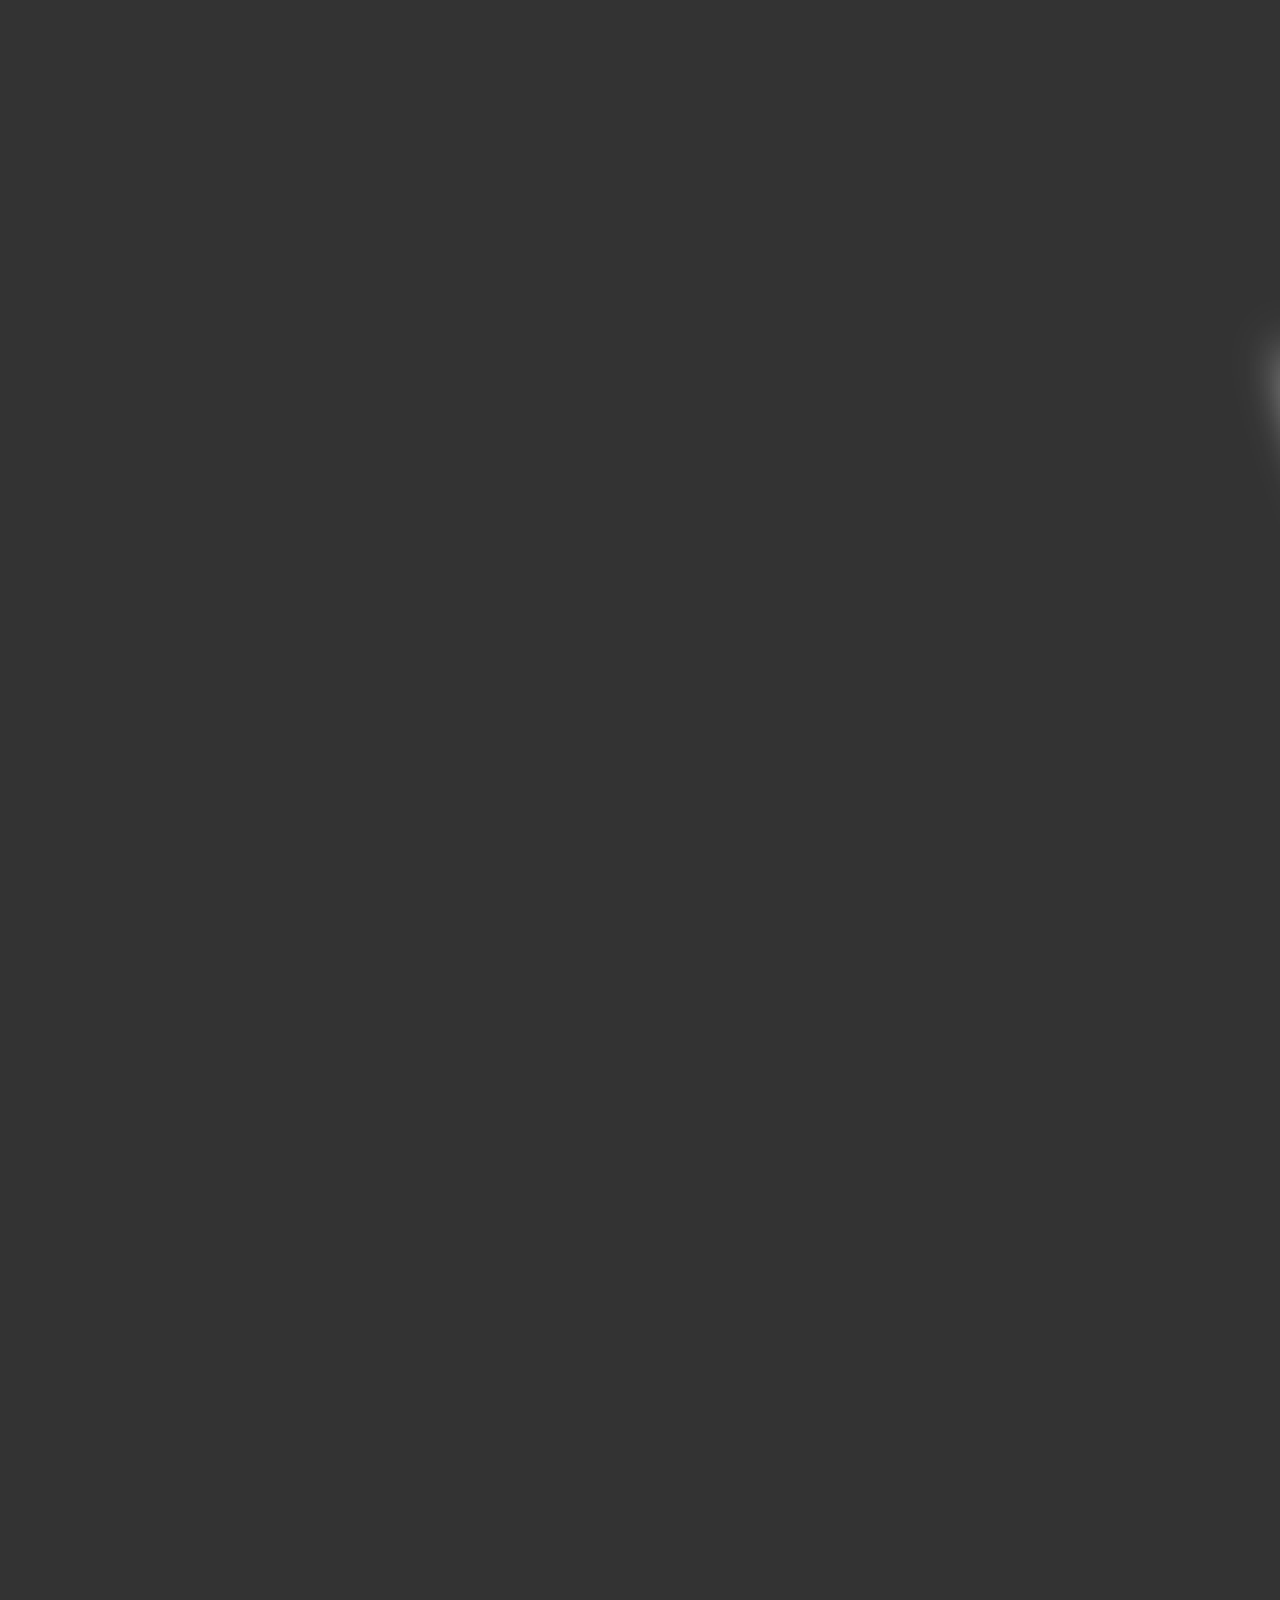
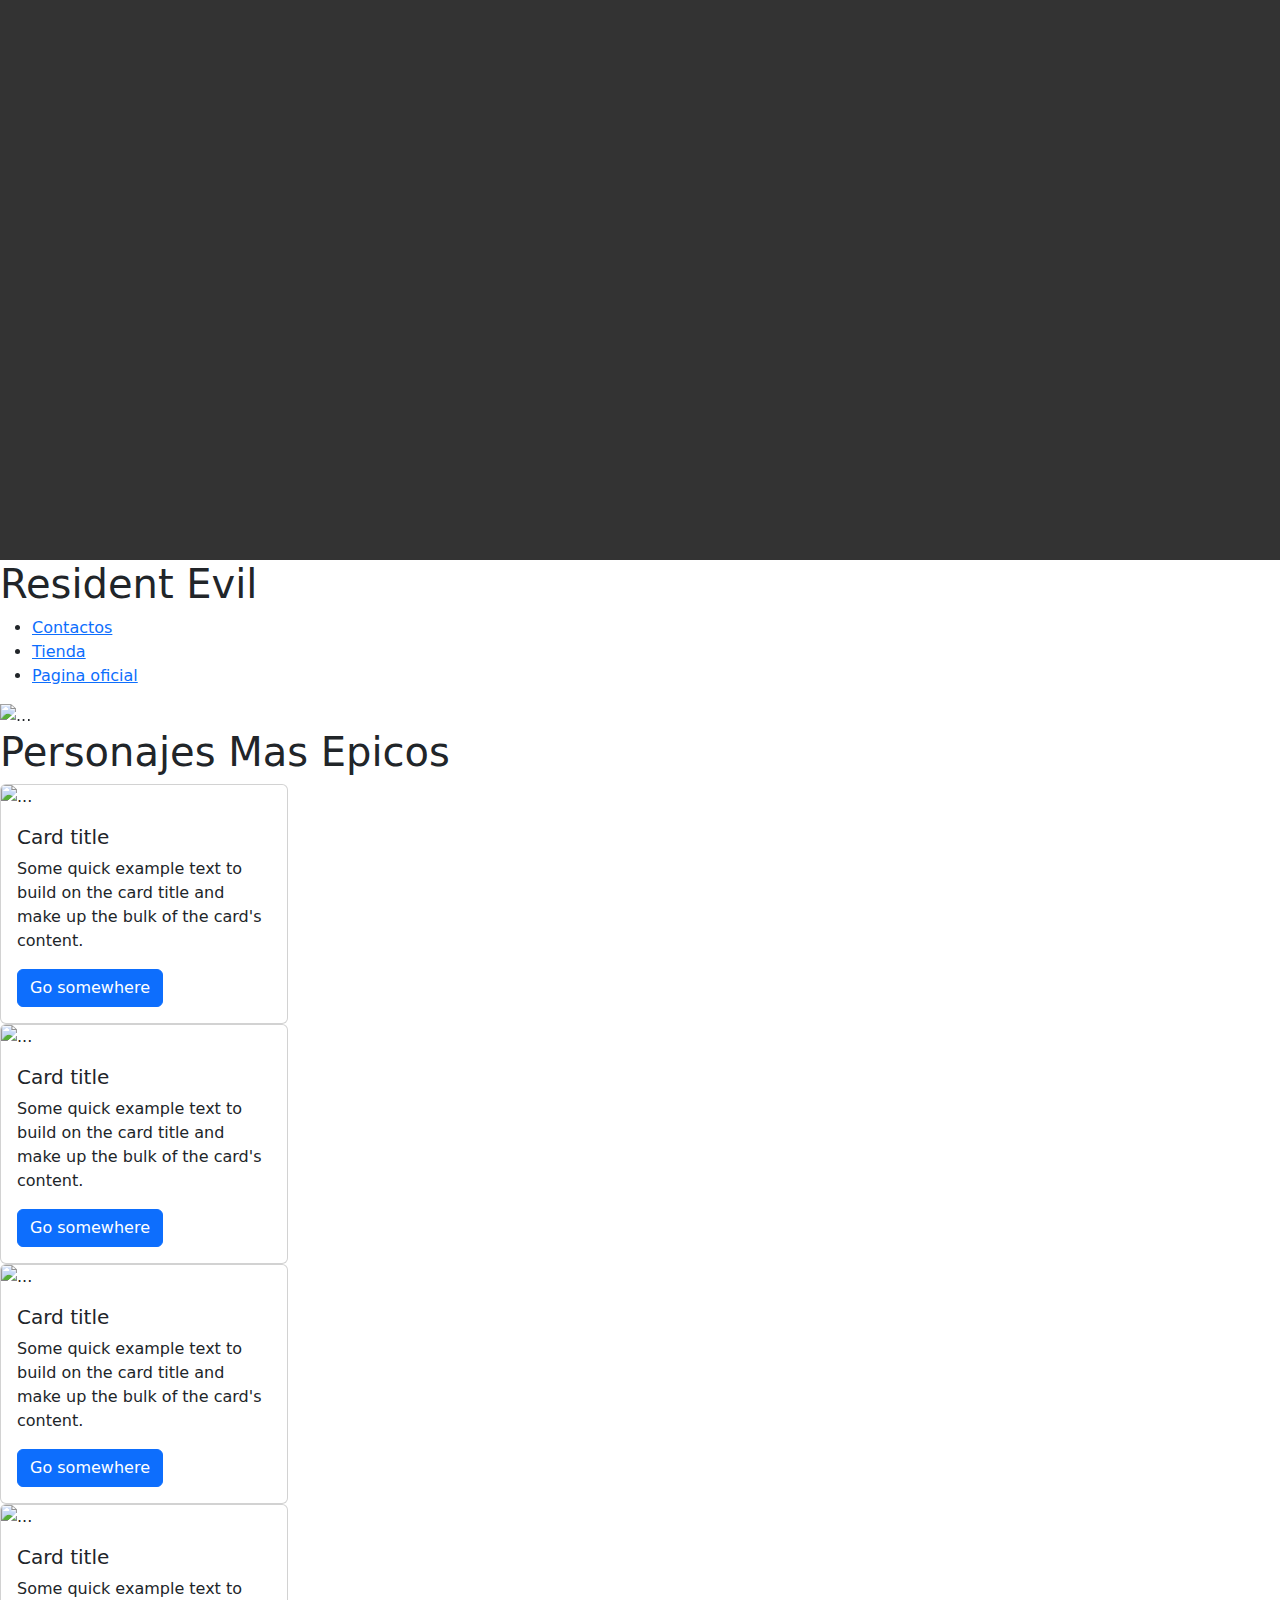
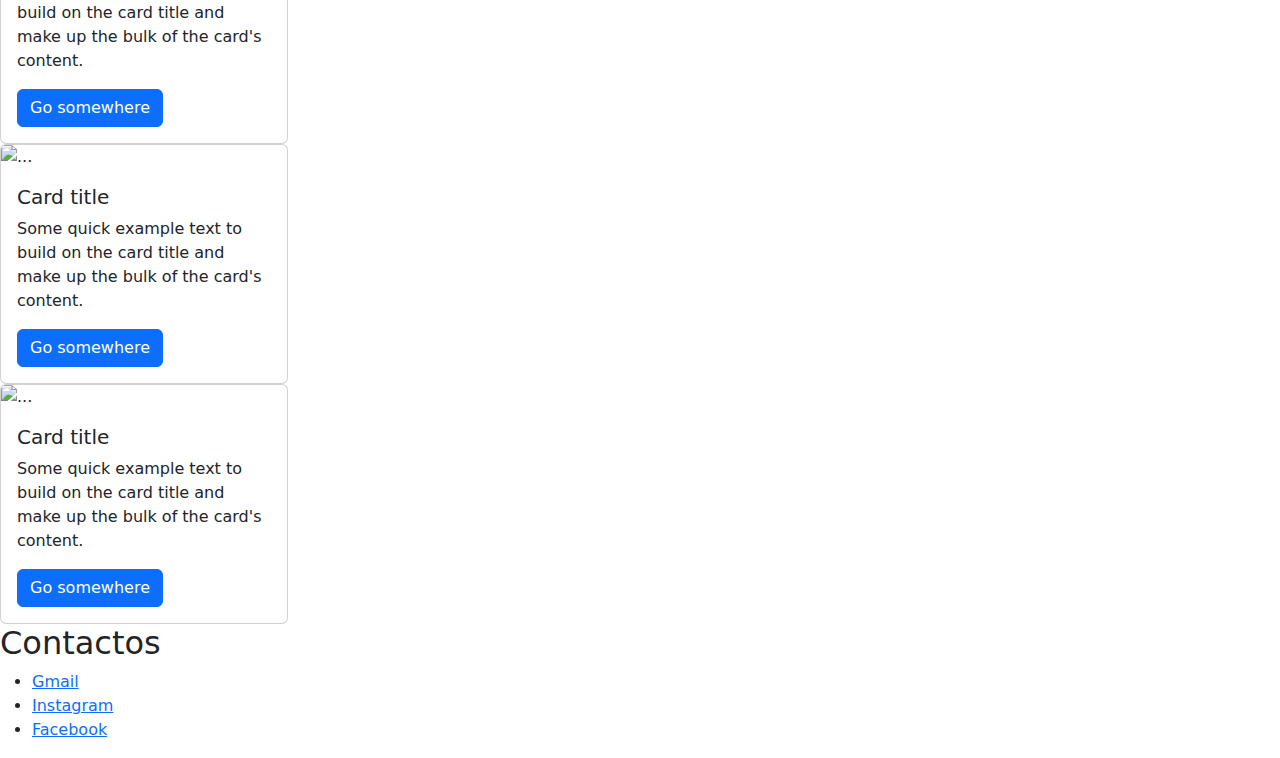
==== index.html @ f635bba6 "Termine de maquetar la pagina principal" ====
<!DOCTYPE html>
<html lang="en">
  <head>
    <meta charset="UTF-8" />
    <meta name="viewport" content="width=device-width, initial-scale=1.0" />
    <title>Resident Evil</title>
    <link
      href="https://cdn.jsdelivr.net/npm/bootstrap@5.3.3/dist/css/bootstrap.min.css"
      rel="stylesheet"
      integrity="sha384-QWTKZyjpPEjISv5WaRU9OFeRpok6YctnYmDr5pNlyT2bRjXh0JMhjY6hW+ALEwIH"
      crossorigin="anonymous"
    />
    <link rel="stylesheet" href="css/style.css" />
  </head>
  <body>
    <header>
      <img src="img/logo-resident-evil.png" alt="logo de residen evil" />
      <h1>Resident Evil</h1>
      <nav>
        <ul>
          <li><a href="#">Contactos</a></li>
          <li><a href="#">Tienda</a></li>
          <li><a href="#">Pagina oficial</a></li>
        </ul>
      </nav>
    </header>

    <main>
      <div id="carouselExample" class="carousel slide">
        <div class="carousel-inner">
          <div class="carousel-item active">
            <img src="..." class="d-block w-100" alt="...">
          </div>
          <div class="carousel-item">
            <img src="..." class="d-block w-100" alt="...">
          </div>
          <div class="carousel-item">
            <img src="..." class="d-block w-100" alt="...">
          </div>
        </div>
        <button class="carousel-control-prev" type="button" data-bs-target="#carouselExample" data-bs-slide="prev">
          <span class="carousel-control-prev-icon" aria-hidden="true"></span>
          <span class="visually-hidden">Previous</span>
        </button>
        <button class="carousel-control-next" type="button" data-bs-target="#carouselExample" data-bs-slide="next">
          <span class="carousel-control-next-icon" aria-hidden="true"></span>
          <span class="visually-hidden">Next</span>
        </button>
      </div>
      

      <section>
        <h1>Personajes Mas Epicos</h1>
        <div class="card" style="width: 18rem;">
          <img src="..." class="card-img-top" alt="...">
          <div class="card-body">
            <h5 class="card-title">Card title</h5>
            <p class="card-text">Some quick example text to build on the card title and make up the bulk of the card's content.</p>
            <a href="#" class="btn btn-primary">Go somewhere</a>
          </div>
        </div>
        <div class="card" style="width: 18rem;">
          <img src="..." class="card-img-top" alt="...">
          <div class="card-body">
            <h5 class="card-title">Card title</h5>
            <p class="card-text">Some quick example text to build on the card title and make up the bulk of the card's content.</p>
            <a href="#" class="btn btn-primary">Go somewhere</a>
          </div>
        </div>
        <div class="card" style="width: 18rem;">
          <img src="..." class="card-img-top" alt="...">
          <div class="card-body">
            <h5 class="card-title">Card title</h5>
            <p class="card-text">Some quick example text to build on the card title and make up the bulk of the card's content.</p>
            <a href="#" class="btn btn-primary">Go somewhere</a>
          </div>
        </div>
        <div class="card" style="width: 18rem;">
          <img src="..." class="card-img-top" alt="...">
          <div class="card-body">
            <h5 class="card-title">Card title</h5>
            <p class="card-text">Some quick example text to build on the card title and make up the bulk of the card's content.</p>
            <a href="#" class="btn btn-primary">Go somewhere</a>
          </div>
        </div>
        <div class="card" style="width: 18rem;">
          <img src="..." class="card-img-top" alt="...">
          <div class="card-body">
            <h5 class="card-title">Card title</h5>
            <p class="card-text">Some quick example text to build on the card title and make up the bulk of the card's content.</p>
            <a href="#" class="btn btn-primary">Go somewhere</a>
          </div>
        </div>
        <div class="card" style="width: 18rem;">
          <img src="..." class="card-img-top" alt="...">
          <div class="card-body">
            <h5 class="card-title">Card title</h5>
            <p class="card-text">Some quick example text to build on the card title and make up the bulk of the card's content.</p>
            <a href="#" class="btn btn-primary">Go somewhere</a>
          </div>
        </div>
      </section>
    </main>

    <footer>
      <h2>Contactos</h2>
      <ul>
      <li><a href="#">Gmail</a></li>
      <li><a href="#">Instagram</a></li>
      <li><a href="#">Facebook</a></li>
    </ul></footer>

    <script
      src="https://cdn.jsdelivr.net/npm/bootstrap@5.3.3/dist/js/bootstrap.bundle.min.js"
      integrity="sha384-YvpcrYf0tY3lHB60NNkmXc5s9fDVZLESaAA55NDzOxhy9GkcIdslK1eN7N6jIeHz"
      crossorigin="anonymous"
    ></script>
  </body>
</html>
---- css/style.css ----
*{
    padding: 0;
    margin: 0;
}

.img{
    height: 350px !important;
    width: 500px !important;
}
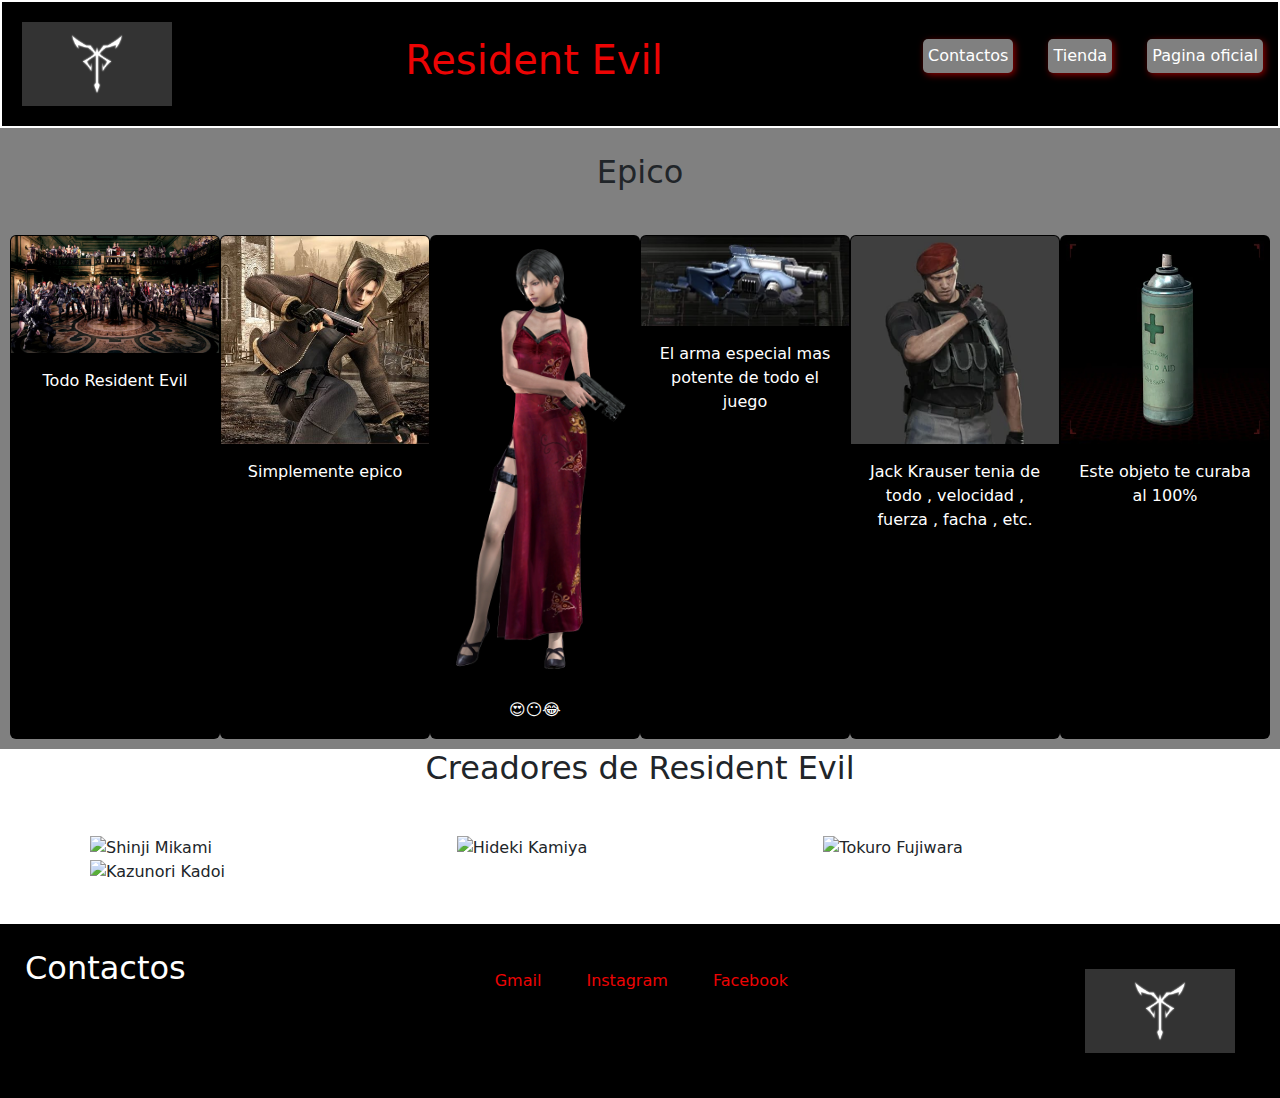
==== commit 86d996fb: "Termine los detalles principales" ====
--- a/index.html
+++ b/index.html
@@ -13,7 +13,7 @@
     <link rel="stylesheet" href="css/style.css" />
   </head>
   <body>
-    <header>
+    <header class="header-index">
       <img src="img/logo-resident-evil.png" alt="logo de residen evil" />
       <h1>Resident Evil</h1>
       <nav>
@@ -26,89 +26,101 @@
     </header>
 
     <main>
-      <div id="carouselExample" class="carousel slide">
-        <div class="carousel-inner">
-          <div class="carousel-item active">
-            <img src="..." class="d-block w-100" alt="...">
+      <section class="section-index">
+        <h2>Epico</h2>
+        <div class="contenedor">
+          <div class="card" style="width: 18rem">
+            <img
+              src="img/personajes.jpg"
+              class="card-img-top"
+              alt="personajes"
+            />
+            <div class="card-body">
+              <p class="card-text">Todo Resident Evil</p>
+            </div>
           </div>
-          <div class="carousel-item">
-            <img src="..." class="d-block w-100" alt="...">
+          <div class="card" style="width: 18rem">
+            <img src="img/leon.jpg" class="card-img-top" alt="leon" />
+            <div class="card-body">
+              <p class="card-text">Simplemente epico</p>
+            </div>
           </div>
-          <div class="carousel-item">
-            <img src="..." class="d-block w-100" alt="...">
+          <div class="card" style="width: 18rem">
+            <img src="img/ada-wong.webp" class="card-img-top" alt="ada wong" />
+            <div class="card-body">
+              <p class="card-text">😍😶😂</p>
+            </div>
+          </div>
+          <div class="card" style="width: 18rem">
+            <img
+              src="img/arma-especial-1.webp"
+              class="card-img-top"
+              alt="arma especial"
+            />
+            <div class="card-body">
+              <p class="card-text">
+                El arma especial mas potente de todo el juego
+              </p>
+            </div>
+          </div>
+          <div class="card" style="width: 18rem">
+            <img src="img/enemigo-1.webp" class="card-img-top" alt="enemigo" />
+            <div class="card-body">
+              <p class="card-text">
+                Jack Krauser tenia de todo , velocidad , fuerza , facha , etc.
+              </p>
+            </div>
+          </div>
+          <div class="card" style="width: 18rem">
+            <img
+              src="img/objeto-que-te-da-vida.webp"
+              class="card-img-top"
+              alt="objeto que te da vida"
+            />
+            <div class="card-body">
+              <p class="card-text">Este objeto te curaba al 100%</p>
+            </div>
           </div>
         </div>
-        <button class="carousel-control-prev" type="button" data-bs-target="#carouselExample" data-bs-slide="prev">
-          <span class="carousel-control-prev-icon" aria-hidden="true"></span>
-          <span class="visually-hidden">Previous</span>
-        </button>
-        <button class="carousel-control-next" type="button" data-bs-target="#carouselExample" data-bs-slide="next">
-          <span class="carousel-control-next-icon" aria-hidden="true"></span>
-          <span class="visually-hidden">Next</span>
-        </button>
-      </div>
-      
-
-      <section>
-        <h1>Personajes Mas Epicos</h1>
-        <div class="card" style="width: 18rem;">
-          <img src="..." class="card-img-top" alt="...">
-          <div class="card-body">
-            <h5 class="card-title">Card title</h5>
-            <p class="card-text">Some quick example text to build on the card title and make up the bulk of the card's content.</p>
-            <a href="#" class="btn btn-primary">Go somewhere</a>
-          </div>
+      </section>
+      <section class="section-creadores">
+        <div class="h2-index">
+          <h2>Creadores de Resident Evil</h2>
         </div>
-        <div class="card" style="width: 18rem;">
-          <img src="..." class="card-img-top" alt="...">
-          <div class="card-body">
-            <h5 class="card-title">Card title</h5>
-            <p class="card-text">Some quick example text to build on the card title and make up the bulk of the card's content.</p>
-            <a href="#" class="btn btn-primary">Go somewhere</a>
-          </div>
-        </div>
-        <div class="card" style="width: 18rem;">
-          <img src="..." class="card-img-top" alt="...">
-          <div class="card-body">
-            <h5 class="card-title">Card title</h5>
-            <p class="card-text">Some quick example text to build on the card title and make up the bulk of the card's content.</p>
-            <a href="#" class="btn btn-primary">Go somewhere</a>
-          </div>
-        </div>
-        <div class="card" style="width: 18rem;">
-          <img src="..." class="card-img-top" alt="...">
-          <div class="card-body">
-            <h5 class="card-title">Card title</h5>
-            <p class="card-text">Some quick example text to build on the card title and make up the bulk of the card's content.</p>
-            <a href="#" class="btn btn-primary">Go somewhere</a>
-          </div>
-        </div>
-        <div class="card" style="width: 18rem;">
-          <img src="..." class="card-img-top" alt="...">
-          <div class="card-body">
-            <h5 class="card-title">Card title</h5>
-            <p class="card-text">Some quick example text to build on the card title and make up the bulk of the card's content.</p>
-            <a href="#" class="btn btn-primary">Go somewhere</a>
-          </div>
-        </div>
-        <div class="card" style="width: 18rem;">
-          <img src="..." class="card-img-top" alt="...">
-          <div class="card-body">
-            <h5 class="card-title">Card title</h5>
-            <p class="card-text">Some quick example text to build on the card title and make up the bulk of the card's content.</p>
-            <a href="#" class="btn btn-primary">Go somewhere</a>
-          </div>
+        <div class="grid">
+          <img
+            src="https://media.vandal.net/m/10-2023/13/202310131063731_1.jpg"
+            alt="Shinji Mikami"
+            class="Shinji"
+          />
+          <img
+            src="https://i.blogs.es/48a577/hideki-kamiya/500_333.webp"
+            alt="Hideki Kamiya"
+            class="Hideki"
+          />
+          <img
+            src="https://cdn.mobygames.com/7a02aff0-ab70-11ed-b721-02420a00019b.webp"
+            alt="Tokuro Fujiwara"
+            class="Tokuro"
+          />
+          <img
+            src="https://cdn.mobygames.com/6ffcb1c8-ab6f-11ed-8d2b-02420a00019e.webp"
+            alt="Kazunori Kadoi"
+            class="Kazunori"
+          />
         </div>
       </section>
     </main>
 
-    <footer>
+    <footer class="footer-index">
       <h2>Contactos</h2>
       <ul>
-      <li><a href="#">Gmail</a></li>
-      <li><a href="#">Instagram</a></li>
-      <li><a href="#">Facebook</a></li>
-    </ul></footer>
+        <li><a href="#">Gmail</a></li>
+        <li><a href="#">Instagram</a></li>
+        <li><a href="#">Facebook</a></li>
+      </ul>
+      <img src="img/logo-resident-evil.png" alt="logo" />
+    </footer>
 
     <script
       src="https://cdn.jsdelivr.net/npm/bootstrap@5.3.3/dist/js/bootstrap.bundle.min.js"
--- a/css/style.css
+++ b/css/style.css
@@ -1,9 +1,115 @@
-*{
-    padding: 0;
-    margin: 0;
+* {
+  padding: 0;
+  margin: 0;
 }
 
-.img{
-    height: 350px !important;
-    width: 500px !important;
-}+/* Header */
+
+.header-index {
+  border: 2px solid rgb(255, 255, 255);
+  background-color: rgb(0, 0, 0);
+  display: flex;
+  justify-content: space-between;
+  align-items: center;
+}
+
+.header-index h1 {
+  color: rgb(236, 4, 4);
+}
+
+.header-index img {
+  margin: 20px;
+  width: 150px;
+  height: auto;
+}
+
+.header-index nav ul li {
+  border-radius: 5px;
+  background-color: rgb(128, 128, 128);
+  display: inline-block;
+  margin: 15px;
+  padding: 5px;
+  list-style: none;
+  box-shadow: 2px 2px 7px rgb(141, 0, 0);
+}
+
+.header-index nav ul li a {
+  color: #fff;
+  text-decoration: none;
+}
+
+/* Section */
+.section-index  {
+  background-color: grey;
+  text-align: center;
+}
+
+
+.section-index h2{
+    padding: 25px;
+}
+
+.contenedor .card{
+    background-color: #000;
+    color: #fff;
+}
+
+.contenedor{
+    padding: 10px;
+    display: flex;
+    justify-content:space-between;
+}
+
+.h2-index{
+    display: flex;
+    justify-content: center;
+    align-items: center;
+}
+
+
+.grid img {
+    height: 100%;
+    width: 100%;
+    object-fit: cover;
+}
+
+.grid {
+    width: 90%;
+    max-width: 1100px;
+    margin: 40px auto;
+    display: grid;
+    grid-template-columns: repeat(auto-fit , minmax(280px ,1fr));
+}
+
+
+
+
+
+/* Footer */
+
+.footer-index {
+    background-color: #000;
+    color: #fff;
+   display: flex;
+   justify-content: space-between;
+   padding: 25px;
+}
+
+
+.footer-index ul li{
+    list-style: none;
+    display: inline-block;
+    padding: 20px;
+}
+
+.footer-index ul li a{
+    color: rgb(236, 4, 4);
+   text-decoration: none;
+}
+
+
+.footer-index img {
+    margin: 20px;
+    width: 150px;
+    height: auto;
+  }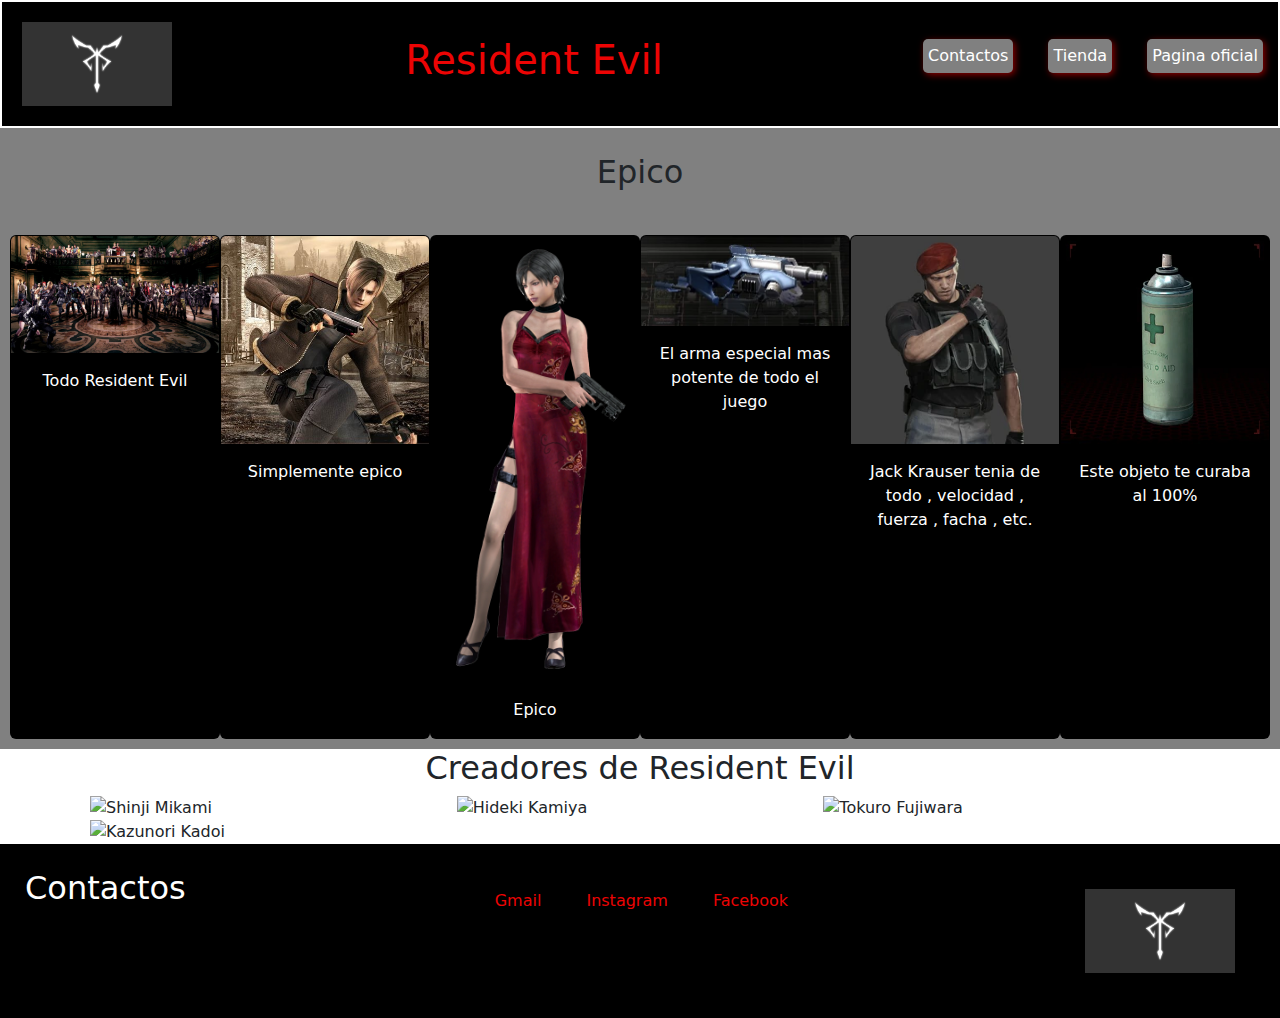
==== commit 0d62b3ad: "Termine los detalles de transicio" ====
--- a/index.html
+++ b/index.html
@@ -48,7 +48,7 @@
           <div class="card" style="width: 18rem">
             <img src="img/ada-wong.webp" class="card-img-top" alt="ada wong" />
             <div class="card-body">
-              <p class="card-text">😍😶😂</p>
+              <p class="card-text">Epico</p>
             </div>
           </div>
           <div class="card" style="width: 18rem">
--- a/css/style.css
+++ b/css/style.css
@@ -15,12 +15,14 @@
 
 .header-index h1 {
   color: rgb(236, 4, 4);
+  transition: 0.5s;
 }
 
 .header-index img {
   margin: 20px;
   width: 150px;
   height: auto;
+  transition: 0.5s;
 }
 
 .header-index nav ul li {
@@ -31,6 +33,7 @@
   padding: 5px;
   list-style: none;
   box-shadow: 2px 2px 7px rgb(141, 0, 0);
+  transition: 0.5s;
 }
 
 .header-index nav ul li a {
@@ -38,78 +41,130 @@
   text-decoration: none;
 }
 
+/*Transiciones header*/
+
+.header-index h1:hover {
+  text-shadow: 3px 3px 7px #fff;
+}
+
+.header-index img:hover {
+  box-shadow: 3px 3px 7px #fff;
+  width: 180px;
+}
+
+.header-index nav ul li:hover {
+  background-color: #000;
+  box-shadow: 3px 3px 7px #fff;
+  border: 2px solid rgb(141, 0, 0);
+  padding: 10px;
+}
+
 /* Section */
-.section-index  {
+.section-index {
   background-color: grey;
   text-align: center;
+  transition: 0.3s;
+}
+
+.section-index h2 {
+  padding: 25px;
+}
+
+.contenedor .card {
+  background-color: #000;
+  color: #fff;
+}
+
+.contenedor {
+  padding: 10px;
+  display: flex;
+  justify-content: space-between;
+}
+
+.h2-index {
+  display: flex;
+  justify-content: center;
+  align-items: center;
+}
+
+.grid img {
+  height: 100%;
+  width: 100%;
+  object-fit: cover;
+}
+
+.grid {
+  width: 90%;
+  max-width: 1100px;
+  margin:  auto;
+  display: grid;
+  grid-template-columns: repeat(auto-fit, minmax(280px, 1fr));
 }
 
 
-.section-index h2{
-    padding: 25px;
+.section-creadores{
+  transition: .3s;
 }
 
-.contenedor .card{
-    background-color: #000;
-    color: #fff;
+/*Transiciones section*/
+
+.section-index:hover {
+  background-color: #2b2424;
+  color: #fff;
 }
 
-.contenedor{
-    padding: 10px;
-    display: flex;
-    justify-content:space-between;
+.section-index .card:hover {
+  box-shadow: -3px 10px 10px #fff;
+  border: 2px solid rgb(245, 228, 0);
 }
 
-.h2-index{
-    display: flex;
-    justify-content: center;
-    align-items: center;
+.section-creadores:hover {
+  background-color: rgb(252, 2, 252);
+  color: #fff;
 }
 
 
-.grid img {
-    height: 100%;
-    width: 100%;
-    object-fit: cover;
+.section-creadores div img:hover{
+  border: 2px solid #fff;
 }
-
-.grid {
-    width: 90%;
-    max-width: 1100px;
-    margin: 40px auto;
-    display: grid;
-    grid-template-columns: repeat(auto-fit , minmax(280px ,1fr));
-}
-
-
-
 
 
 /* Footer */
 
 .footer-index {
-    background-color: #000;
-    color: #fff;
-   display: flex;
-   justify-content: space-between;
-   padding: 25px;
+  background-color: #000;
+  color: #fff;
+  display: flex;
+  justify-content: space-between;
+  padding: 25px;
 }
 
-
-.footer-index ul li{
-    list-style: none;
-    display: inline-block;
-    padding: 20px;
+.footer-index ul li {
+  list-style: none;
+  display: inline-block;
+  padding: 20px;
 }
 
-.footer-index ul li a{
-    color: rgb(236, 4, 4);
-   text-decoration: none;
+.footer-index ul li a {
+  color: rgb(236, 4, 4);
+  text-decoration: none;
 }
 
+.footer-index img {
+  margin: 20px;
+  width: 150px;
+  height: auto;
+}
 
-.footer-index img {
-    margin: 20px;
-    width: 150px;
-    height: auto;
-  }+/*Transiciones footer*/
+
+.footer-index ul li:hover{
+  background-color: #96000098;
+  border: 2px solid #fff;
+  border-radius: 8px;
+}
+
+.footer-index ul li a:hover{
+  color: #fff;
+  
+}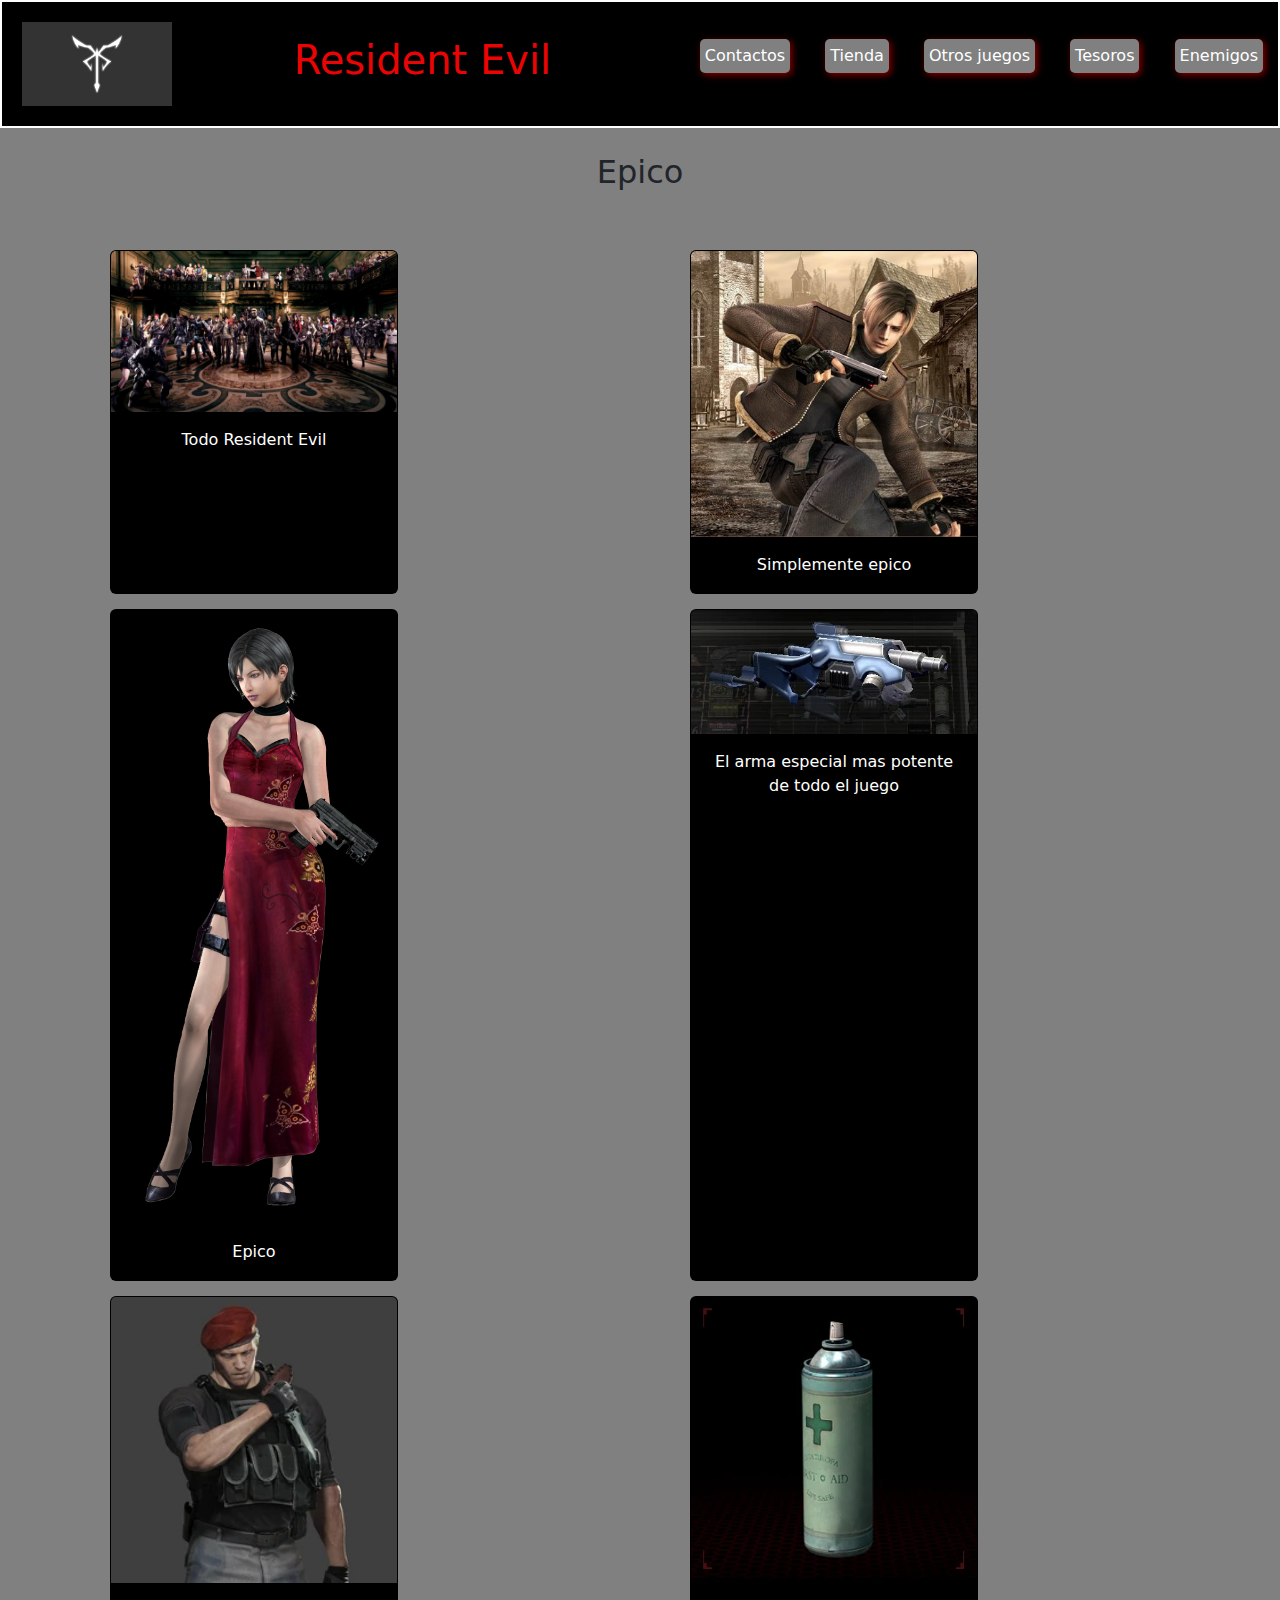
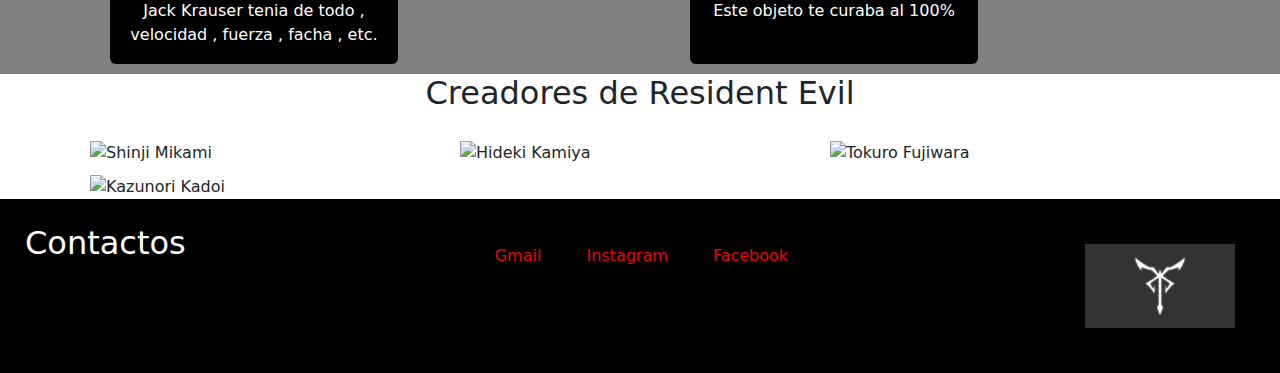
==== commit 6846ce11: "Agregue 4 archivos html" ====
--- a/index.html
+++ b/index.html
@@ -13,14 +13,17 @@
     <link rel="stylesheet" href="css/style.css" />
   </head>
   <body>
-    <header class="header-index">
+    <header class="header-index transicion">
       <img src="img/logo-resident-evil.png" alt="logo de residen evil" />
       <h1>Resident Evil</h1>
       <nav>
         <ul>
           <li><a href="#">Contactos</a></li>
-          <li><a href="#">Tienda</a></li>
-          <li><a href="#">Pagina oficial</a></li>
+          <li><a href="html/tienda.html">Tienda</a></li>
+          <li><a href="html/otros-juegos.html">Otros juegos</a></li>
+          <li><a href="html/tesoros.html">Tesoros</a></li>
+          <li><a href="html/enemigos.html">Enemigos</a></li>
+
         </ul>
       </nav>
     </header>
@@ -112,7 +115,7 @@
       </section>
     </main>
 
-    <footer class="footer-index">
+    <footer class="footer-index transicion">
       <h2>Contactos</h2>
       <ul>
         <li><a href="#">Gmail</a></li>
--- a/css/style.css
+++ b/css/style.css
@@ -96,14 +96,13 @@
 .grid {
   width: 90%;
   max-width: 1100px;
-  margin:  auto;
+  margin: auto;
   display: grid;
   grid-template-columns: repeat(auto-fit, minmax(280px, 1fr));
 }
 
-
-.section-creadores{
-  transition: .3s;
+.section-creadores {
+  transition: 0.3s;
 }
 
 /*Transiciones section*/
@@ -123,11 +122,9 @@
   color: #fff;
 }
 
-
-.section-creadores div img:hover{
+.section-creadores div img:hover {
   border: 2px solid #fff;
 }
-
 
 /* Footer */
 
@@ -158,13 +155,445 @@
 
 /*Transiciones footer*/
 
-.footer-index ul li:hover{
+.footer-index ul li:hover {
   background-color: #96000098;
   border: 2px solid #fff;
   border-radius: 8px;
 }
 
-.footer-index ul li a:hover{
-  color: #fff;
-  
+.footer-index ul li a:hover {
+  color: #fff;
+}
+
+
+
+/*Faltantes*/
+
+/*Header tienda*/
+
+.header-tienda {
+  background-color: #2b2424;
+  color: #fff;
+  display: flex;
+  justify-content: space-between;
+  transition: all 1;
+}
+
+.header-tienda nav ul li {
+  list-style: none;
+  display: inline-block;
+  padding: 15px;
+}
+
+.header-tienda nav ul li a {
+  text-decoration: none;
+  color: #fff;
+  font-size: 20px;
+}
+
+.header-tienda h1 {
+  margin: 15px;
+}
+
+.header-tienda img {
+  width: 50px;
+  margin: 5px 15px;
+}
+
+/*Section*/
+.main-tienda {
+  background-color: #750000da;
+}
+
+.grid {
+  display: grid;
+  grid-template-columns: repeat(3, 1fr);
+  padding-top: 20px;
+  gap: 10px;
+}
+
+.grid span {
+  font-weight: bolder;
+}
+
+/*Footer Tienda*/
+
+.footer-tienda {
+  display: flex;
+  background-color: rgb(133, 130, 130);
+  justify-content: center;
+}
+
+.footer-tienda ul li {
+  list-style: none;
+  display: inline-block;
+  padding: 50px;
+}
+
+.footer-tienda ul li a {
+  text-decoration: none;
+  color: #fff;
+  font-size: 20px;
+}
+
+.header-tienda nav ul li a:hover {
+  color: yellow;
+}
+.footer-tienda ul li a:hover {
+  color: yellow;
+}
+
+/*Otros juegos*/
+
+/*Header*/
+
+.header-otros-juegos {
+  color: #fff;
+  background-color: #000;
+  font-size: 40px;
+  display: flex;
+  justify-content: center;
+  padding: 25px;
+}
+
+.header-otros-juegos img {
+  width: 150px;
+  margin-right: 200px;
+}
+
+/*Section*/
+.main-otros-juegos {
+  background-color: #0000009a;
+}
+
+.galeria img {
+  height: 90%;
+  width: 100%;
+  object-fit: cover;
+  margin-top: 15px;
+}
+
+.galeria {
+  width: 90%;
+  display: grid;
+  margin: auto;
+  grid-template-columns: repeat(3, 1fr);
+}
+
+.galeria img:hover {
+  border: 3px solid rgb(141, 0, 0);
+}
+
+.main-otros-juegos p {
+  color: #fff;
+  font-size: 25px;
+}
+
+/*Footer Otros Juegos*/
+
+.footer-otros-juegos {
+  background: #000000;
+  padding-top: 50px;
+  color: #fff;
+}
+
+.footer-otros-juegos h3 {
+  font-size: 30px;
+  margin: 20px;
+}
+
+.footer-otros-juegos ul li {
+  list-style: none;
+  display: inline-block;
+}
+
+.footer-otros-juegos ul li a {
+  color: #fff;
+  font-size: 20px;
+  margin: 20px;
+}
+
+/*Tesoros*/
+
+/*Header tesoros*/
+.header-tesoros {
+  display: flex;
+  flex-direction: column;
+  align-items: center;
+  background-image: url("https://png.pngtree.com/thumb_back/fw800/back_our/20190623/ourmid/pngtree-full-screen-gold-coin-financial-industry-background-image_248292.jpg");
+}
+.header-tesoros h1 {
+  background-color: #000;
+  color: #fff;
+  margin-top: 5px;
+}
+
+.header-tesoros nav {
+  margin-left: auto;
+}
+.header-tesoros nav ul li {
+  list-style: none;
+  padding: 15px;
+  display: inline-block;
+  background-color: rgb(241, 241, 0);
+  border: 2px solid #000;
+}
+
+.header-tesoros nav ul li a {
+  color: #000;
+  text-decoration: none;
+}
+
+/*Main*/
+
+.main-tesoro {
+  background-image: url("https://i.pinimg.com/originals/e4/01/e6/e401e6cba24ae610dcac067052a62dee.jpg");
+}
+
+.tesoros-card {
+  width: 50%;
+  margin: auto;
+  display: grid;
+  grid-template-columns: repeat(2, 1fr);
+  gap: 5px;
+}
+
+.tesoros-card .card {
+  border: 5px solid #fbff00;
+}
+
+/*Footer Tesoros*/
+
+.footer-tesoros {
+  background-color: #000;
+  display: flex;
+  justify-content: center;
+}
+
+.footer-tesoros ul li {
+  display: inline-block;
+  padding: 15px;
+  font-size: 25px;
+}
+
+/*Enemigos*/
+
+.header-enemigos {
+  display: flex;
+  justify-content: space-between;
+  align-items: center;
+  background-color: #000;
+  color: #fff;
+  height: 100px;
+}
+
+.header-enemigos h1 {
+  margin-left: 50%;
+}
+
+.header-enemigos nav ul li {
+  list-style: none;
+  display: inline-block;
+  padding: 15px;
+}
+
+.header-enemigos nav ul li a {
+  text-decoration: none;
+  color: #fff;
+  font-size: 20px;
+}
+
+/*Main*/
+.fondo-black {
+  background-color: #000;
+}
+
+.enemigos img {
+  height: 70%;
+  width: 100%;
+  object-fit: cover;
+  margin-top: 15px;
+}
+
+.enemigos {
+  width: 90%;
+  display: grid;
+  margin: auto;
+  grid-template-columns: repeat(3, 1fr);
+}
+
+/*Footer*/
+
+.footer-enemigos {
+  background-color: #3d3d3d;
+  display: flex;
+  justify-content: space-between;
+}
+
+.footer-enemigos ul li{
+  list-style: none;
+  display: inline-block;
+  height: 150px;
+  margin-top: 25px;
+
+}
+
+.footer-enemigos ul li a{
+  text-decoration: none;
+  color: #fff;
+  font-size: 20px;
+  padding: 25px;
+}
+
+
+/* Responsive */
+
+@media (max-width: 320px) {
+  .header-index h1,
+  .header-index img {
+    display: none;
+  }
+
+  .header-index nav ul li:hover {
+    border: none;
+    padding: none;
+  }
+
+  .header-index nav ul li {
+    display: block;
+  }
+  .contenedor {
+    display: inline;
+  }
+
+  .card {
+    margin-top: 15px;
+  }
+
+  .footer-index h2,
+  .footer-index img {
+    display: none;
+  }
+
+  .footer-index ul li:hover {
+    border: none;
+    padding: inherit;
+  }
+
+  .footer-index ul li {
+    display: block;
+  }
+}
+
+@media (max-width: 375px) {
+  .header-index h1 {
+    display: none;
+  }
+  .header-index img:hover {
+    margin: 20px;
+    width: 150px;
+    height: auto;
+    transition: 0.5s;
+  }
+  .header-index nav ul li:hover {
+    border: none;
+    padding: 0;
+  }
+
+  .header-index nav ul li {
+    display: block;
+  }
+
+  .contenedor {
+    display: inline;
+  }
+
+  .card {
+    margin-top: 15px;
+  }
+
+  .footer-index h2 {
+    display: none;
+  }
+
+  .footer-index ul li:hover {
+    border: none;
+    padding: none;
+  }
+
+  .footer-index ul li {
+    display: block;
+  }
+  .footer-index img {
+    margin-right: 20px;
+    width: 150px;
+    height: 100px;
+  }
+}
+
+@media (max-width: 425px) {
+  .header-index img {
+    display: flex;
+    margin: 0;
+  }
+  .header-index img:hover {
+    margin: 0;
+    width: 150px;
+    height: auto;
+    transition: 0.5s;
+  }
+
+  .header-index nav ul li:hover {
+    border: none;
+    padding: 0;
+  }
+  .header-index h1 {
+    text-align: center;
+    padding: 0px;
+  }
+
+  .contenedor {
+    display: inline-block;
+  }
+
+  .card {
+    margin-top: 15px;
+  }
+
+  .footer-index h2 {
+    display: none;
+  }
+  .footer-index img {
+    margin-right: 20px;
+    width: 150px;
+    height: 100px;
+  }
+}
+
+@media (max-width: 768px) {
+  .header-index img:hover {
+    width: 150px;
+    height: auto;
+    transition: 0.5s;
+  }
+
+  .contenedor {
+    display: inline-block;
+  }
+
+  .card {
+    margin-top: 15px;
+  }
+}
+
+@media (min-width: 1024px) and (max-width: 1440px) {
+  .contenedor {
+    display: grid;
+    grid-template-columns: 1fr 1fr;
+    margin-left: 100px;
+  }
+
+  .card {
+    margin-top: 15px;
+  }
 }